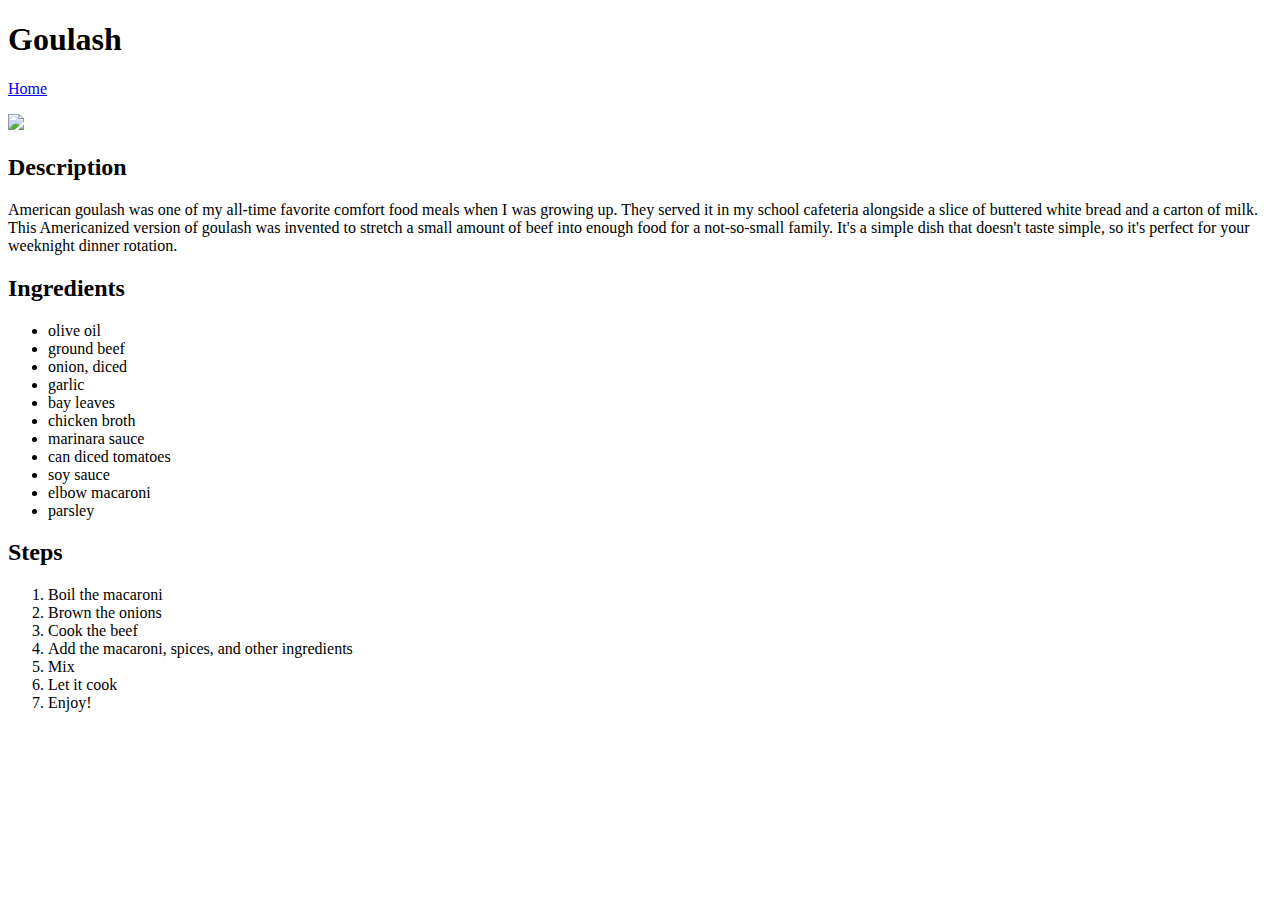
==== recipes/goulash.html @ 4560b05d "Add image, description, ingredients, and steps" ====
<!DOCTYPE html>

<html lang="en">

<head>
	<meta charset="UTF-8">
	<title>Goulash</title>
</head>

<body>
	<h1>Goulash</h1>
	<a href="../index.html">Home</a>
	<p>
		<img src="https://www.allrecipes.com/thmb/fbhtHbqCNk7h19dEoI0MS5u8KMM=/0x512/filters:no_upscale():max_bytes(150000):strip_icc():format(webp)/JF_275489_ChefJohnsAmericanGoulash_4x3_13361-0bec55d8f2ea474a9bf4af7fb0a01ec1.jpg" width="250px">
	</p>
	<h2>Description</h2>
	<p>
		American goulash was one of my all-time favorite comfort food meals when I was growing up. They served it in my school cafeteria alongside a slice of buttered white bread and a carton of milk. This Americanized version of goulash was invented to stretch a small amount of beef into enough food for a not-so-small family. It's a simple dish that doesn't taste simple, so it's perfect for your weeknight dinner rotation.
	</p>
	<h2>Ingredients</h2>
	<p>
		<ul>
			<li>olive oil</li>
			<li>ground beef</li>
			<li>onion, diced</li>
			<li>garlic</li>
			<li>bay leaves</li>
			<li>chicken broth</li>
			<li>marinara sauce</li>
			<li>can diced tomatoes</li>
			<li>soy sauce</li>
			<li>elbow macaroni</li>
			<li>parsley</li>
		</ul>
	</p>
	<h2>Steps</h2>
	<p>
		<ol>
			<li>Boil the macaroni</li>
			<li>Brown the onions</li>
			<li>Cook the beef</li>
			<li>Add the macaroni, spices, and other ingredients</li>
			<li>Mix</li>
			<li>Let it cook</li>
			<li>Enjoy!</li>
		</ol>
	</p>
</body>

</html>
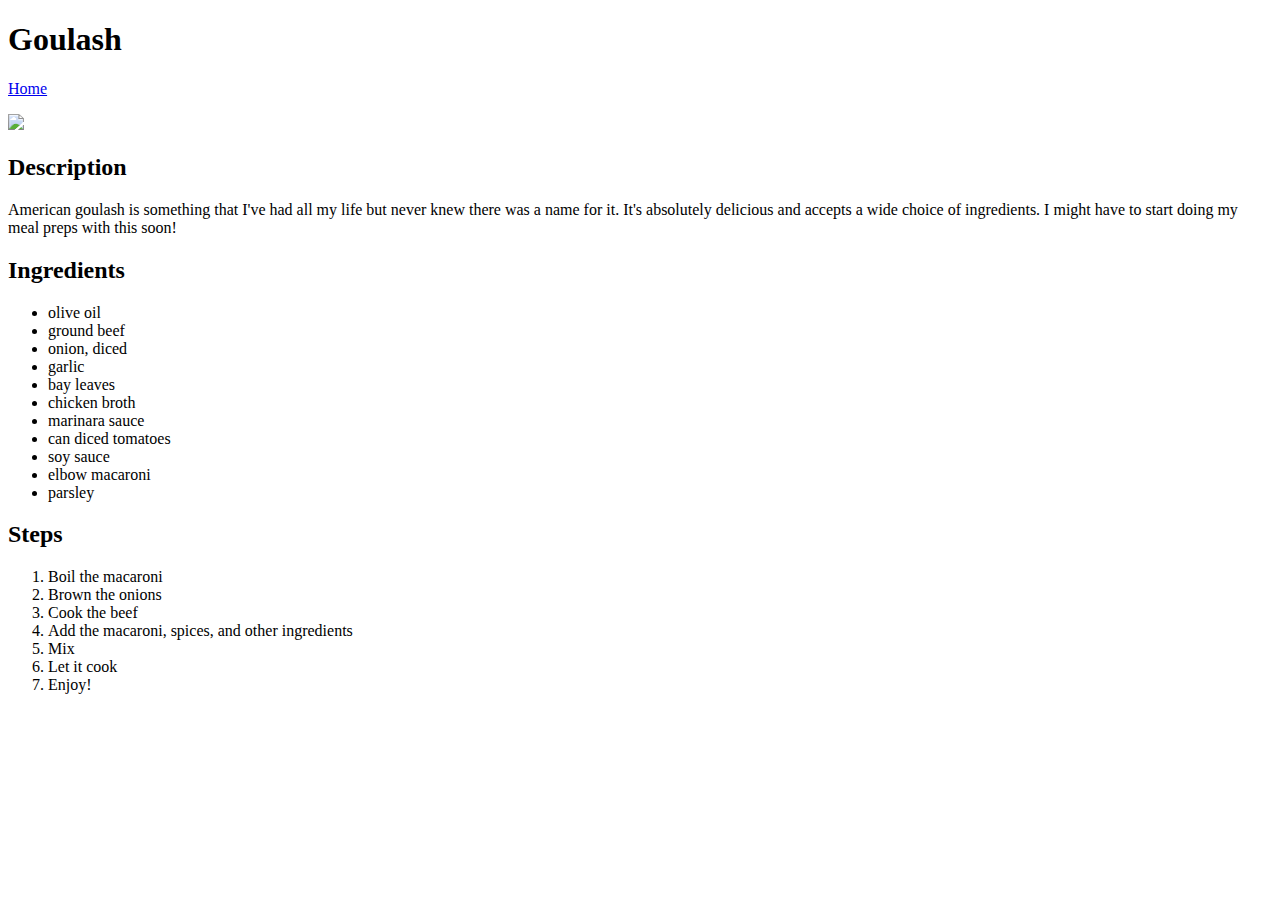
==== commit 63765cdf: "Update Description to be my own original text" ====
--- a/recipes/goulash.html
+++ b/recipes/goulash.html
@@ -15,7 +15,7 @@
 	</p>
 	<h2>Description</h2>
 	<p>
-		American goulash was one of my all-time favorite comfort food meals when I was growing up. They served it in my school cafeteria alongside a slice of buttered white bread and a carton of milk. This Americanized version of goulash was invented to stretch a small amount of beef into enough food for a not-so-small family. It's a simple dish that doesn't taste simple, so it's perfect for your weeknight dinner rotation.
+		American goulash is something that I've had all my life but never knew there was a name for it. It's absolutely delicious and accepts a wide choice of ingredients. I might have to start doing my meal preps with this soon! 
 	</p>
 	<h2>Ingredients</h2>
 	<p>
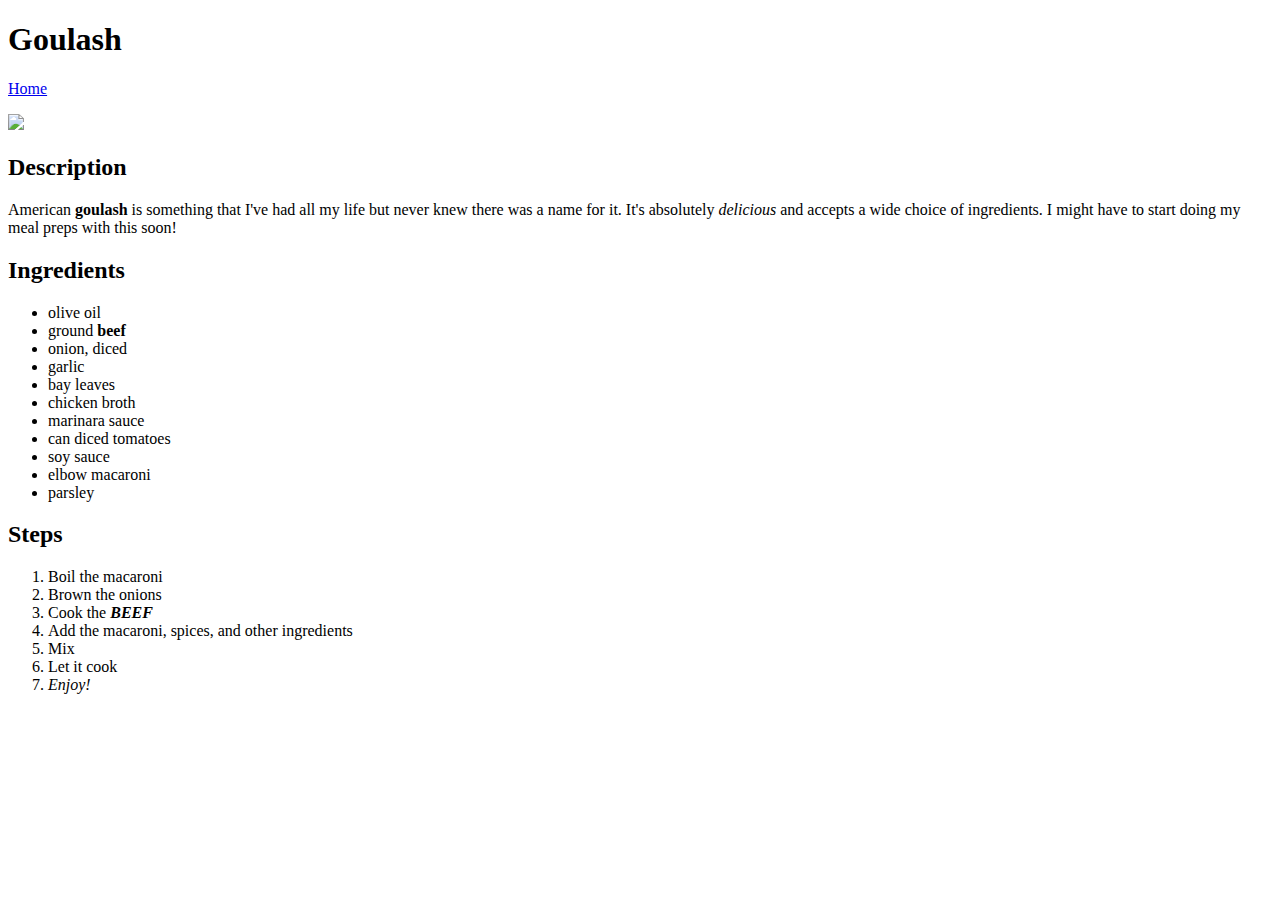
==== commit b2278f86: "Add strong and emphasis tags" ====
--- a/recipes/goulash.html
+++ b/recipes/goulash.html
@@ -15,13 +15,13 @@
 	</p>
 	<h2>Description</h2>
 	<p>
-		American goulash is something that I've had all my life but never knew there was a name for it. It's absolutely delicious and accepts a wide choice of ingredients. I might have to start doing my meal preps with this soon! 
+		American <strong>goulash</strong> is something that I've had all my life but never knew there was a name for it. It's absolutely <em>delicious</em> and accepts a wide choice of ingredients. I might have to start doing my meal preps with this soon! 
 	</p>
 	<h2>Ingredients</h2>
 	<p>
 		<ul>
 			<li>olive oil</li>
-			<li>ground beef</li>
+			<li>ground <strong>beef</strong></li>
 			<li>onion, diced</li>
 			<li>garlic</li>
 			<li>bay leaves</li>
@@ -38,11 +38,11 @@
 		<ol>
 			<li>Boil the macaroni</li>
 			<li>Brown the onions</li>
-			<li>Cook the beef</li>
+			<li>Cook the <strong><em>BEEF</em></strong></li>
 			<li>Add the macaroni, spices, and other ingredients</li>
 			<li>Mix</li>
 			<li>Let it cook</li>
-			<li>Enjoy!</li>
+			<li><em>Enjoy!</em></li>
 		</ol>
 	</p>
 </body>
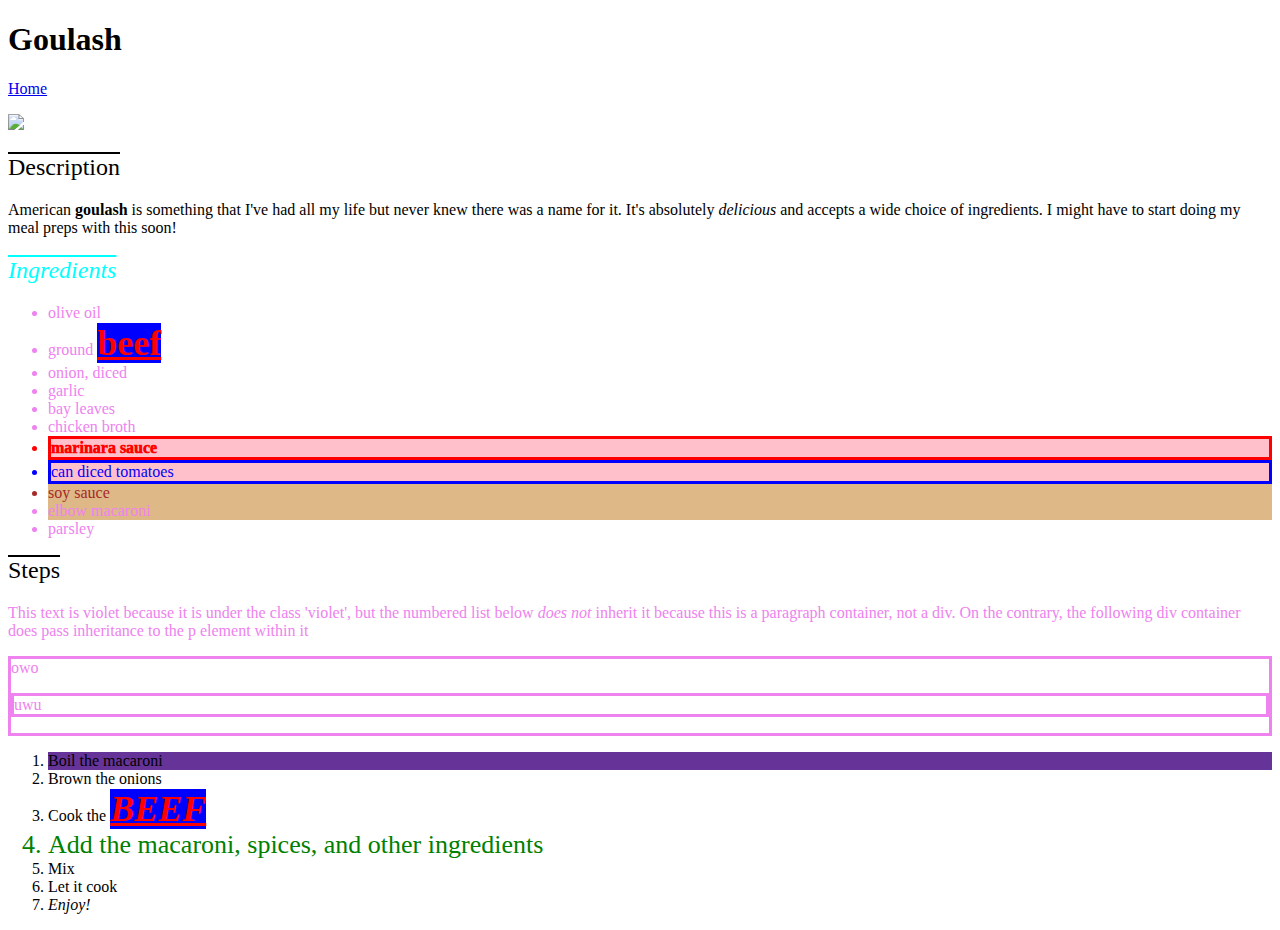
==== commit ea6d907f: "Add initial style for goulash page" ====
--- a/recipes/goulash.html
+++ b/recipes/goulash.html
@@ -5,6 +5,7 @@
 <head>
 	<meta charset="UTF-8">
 	<title>Goulash</title>
+	<link rel="stylesheet" href="../style.css">
 </head>
 
 <body>
@@ -17,34 +18,37 @@
 	<p>
 		American <strong>goulash</strong> is something that I've had all my life but never knew there was a name for it. It's absolutely <em>delicious</em> and accepts a wide choice of ingredients. I might have to start doing my meal preps with this soon! 
 	</p>
-	<h2>Ingredients</h2>
-	<p>
-		<ul>
-			<li>olive oil</li>
-			<li>ground <strong>beef</strong></li>
-			<li>onion, diced</li>
-			<li>garlic</li>
-			<li>bay leaves</li>
-			<li>chicken broth</li>
-			<li>marinara sauce</li>
-			<li>can diced tomatoes</li>
-			<li>soy sauce</li>
-			<li>elbow macaroni</li>
-			<li>parsley</li>
-		</ul>
+	<h2 id="ingredients">Ingredients</h2>
+
+	<ul class="violet">
+		<li>olive oil</li>
+		<li>ground <strong class="beef">beef</strong></li>
+		<li>onion, diced</li>
+		<li>garlic</li>
+		<li>bay leaves</li>
+		<li>chicken broth</li>
+		<li id="marinara" class="box">marinara sauce</li>
+		<li class="box">can diced tomatoes</li>
+		<li class="soy-sauce">soy sauce</li>
+		<li id="elbow-macaroni">elbow macaroni</li>
+		<li>parsley</li>
+	</ul>
+
+	<h2>Steps</h2>
+	<p class="violet">
+		This text is violet because it is under the class 'violet', but the numbered list below <em>does not</em> inherit it because this is a paragraph container, not a div. On the contrary, the following div container does pass inheritance to the p element within it  
 	</p>
-	<h2>Steps</h2>
-	<p>
-		<ol>
-			<li>Boil the macaroni</li>
-			<li>Brown the onions</li>
-			<li>Cook the <strong><em>BEEF</em></strong></li>
-			<li>Add the macaroni, spices, and other ingredients</li>
-			<li>Mix</li>
-			<li>Let it cook</li>
-			<li><em>Enjoy!</em></li>
-		</ol>
-	</p>
+	<div class="violet box"> owo <p>uwu</p> </div>
+	<ol>
+		<li class="funny-child">Boil the macaroni</li>
+		<li>Brown the onions</li>
+		<li>Cook the <strong class="beef"><em>BEEF</em></strong></li>
+		<li class="good">Add the macaroni, spices, and other ingredients</li>
+		<li>Mix</li>
+		<li>Let it cook</li>
+		<li><em>Enjoy!</em></li>
+	</ol>
+	
 </body>
 
 </html>
--- a/style.css
+++ b/style.css
@@ -0,0 +1,85 @@
+#title {
+    color: magenta;
+}
+
+.recipe-list {
+    background-color: aqua;
+}
+
+li.big-and-mighty.ramen {
+    font-size: 72px;
+    font-family: Impact, Haettenschweiler, 'Arial Narrow Bold', sans-serif;
+    font-weight: bold;
+}
+
+.recipe-list .big-and-mighty {
+    font-size: 36px;
+    font-family: Impact, Haettenschweiler, 'Arial Narrow Bold', sans-serif;
+    font-weight: bold;
+}
+
+#bg-img {
+    background: linear-gradient(rgba(255, 255, 255, 0.5), rgba(255, 255, 255, 0.5)), 
+        url("https://upload.wikimedia.org/wikipedia/commons/thumb/b/b0/Transgender_Pride_flag.svg/1200px-Transgender_Pride_flag.svg.png");
+
+}
+
+/* Styles purely for recipe pages */
+
+h2 {
+    font-weight: 200;
+    text-decoration: overline;
+}
+
+#ingredients {
+    font-style: italic;
+    color: aqua;
+}
+
+.beef {
+    color: red;
+    font-weight: 900;
+    font-size: 36px; 
+    background-color: blue;
+    text-decoration: underline;
+}
+
+li.good {
+    color:green;
+    font-size: 26px;
+}
+
+.violet {
+    color:violet;
+}
+
+.box {
+    border: medium solid;
+}
+
+/* Woa - a chained *and* descendant combinator selector */
+.violet.box p {
+    border: inherit; 
+}
+
+ol .funny-child {
+    background-color: rebeccapurple;
+}
+
+ul.violet .box{
+    color: blue; 
+    background-color: pink;
+}
+
+#marinara{
+    font-weight: 1000;
+    color: red;
+}
+
+.soy-sauce, #elbow-macaroni {
+    background-color: burlywood;
+}
+
+.soy-sauce {
+    color: brown;
+}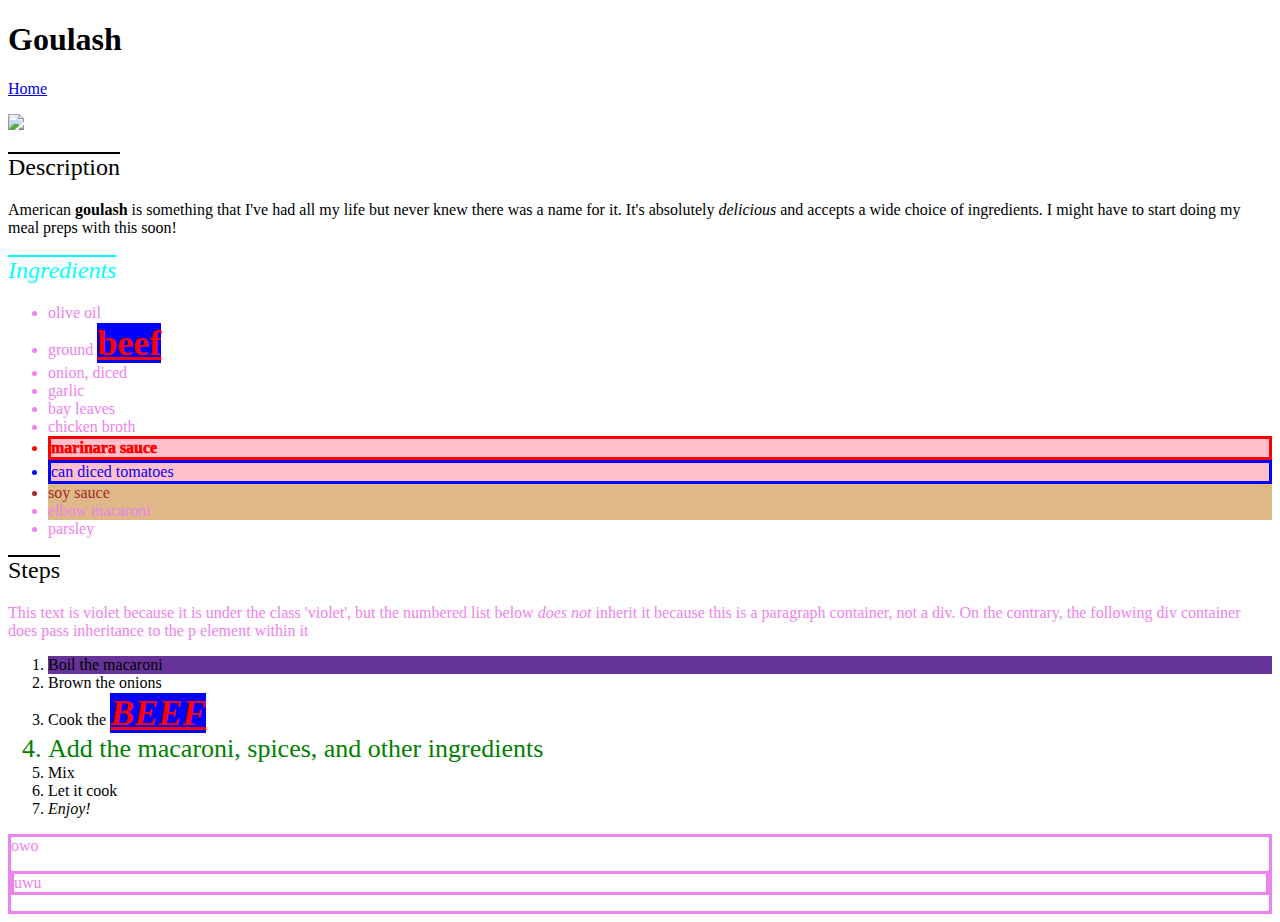
==== commit 6c7da8a3: "Fix a CSS demonstration" ====
--- a/recipes/goulash.html
+++ b/recipes/goulash.html
@@ -37,17 +37,18 @@
 	<h2>Steps</h2>
 	<p class="violet">
 		This text is violet because it is under the class 'violet', but the numbered list below <em>does not</em> inherit it because this is a paragraph container, not a div. On the contrary, the following div container does pass inheritance to the p element within it  
+		<ol>
+			<li class="funny-child">Boil the macaroni</li>
+			<li>Brown the onions</li>
+			<li>Cook the <strong class="beef"><em>BEEF</em></strong></li>
+			<li class="good">Add the macaroni, spices, and other ingredients</li>
+			<li>Mix</li>
+			<li>Let it cook</li>
+			<li><em>Enjoy!</em></li>
+		</ol>
 	</p>
 	<div class="violet box"> owo <p>uwu</p> </div>
-	<ol>
-		<li class="funny-child">Boil the macaroni</li>
-		<li>Brown the onions</li>
-		<li>Cook the <strong class="beef"><em>BEEF</em></strong></li>
-		<li class="good">Add the macaroni, spices, and other ingredients</li>
-		<li>Mix</li>
-		<li>Let it cook</li>
-		<li><em>Enjoy!</em></li>
-	</ol>
+
 	
 </body>
 
--- a/style.css
+++ b/style.css
@@ -82,4 +82,84 @@
 
 .soy-sauce {
     color: brown;
-}+}
+
+/* Three type selectors! */
+
+div ul li {
+    color: magenta
+}
+
+.answer-to-the-question {
+    color: blue;
+}
+
+
+
+/* Selectors for Ramen Page */
+.ramen-title {
+    background: tan;
+    padding: 8px;
+    border: 4px dashed white;
+}
+
+.ramen-picture {
+    display: block;
+    margin: 0 auto;
+    border: 4px solid tan;
+}
+
+.ramen-card {
+    background: #ECECEC;
+    padding: 0 16px 16px 16px;
+    border: 2px solid lightgray;
+    margin-bottom: 16px;
+}
+
+.awesome-box {
+    box-sizing: border-box;
+    width: 500px;
+    margin: 16px auto;
+    padding: 32px;
+    color: blue;
+    background: lime;
+    text-align: right;
+}
+
+.ramen-steps {
+    font-weight: bold;
+}
+
+.ramen-button-inline {
+    
+    border: 2px solid black;
+    padding: 16px;
+    display: inline;
+    width: 64px;
+
+}
+
+/* Notice how the vertical margins and width are not regarded for links, which are inline elements. */
+.ramen-link {
+    width: 2200px; 
+    margin: 60px;
+    border: 2px solid black;
+}
+
+/* Removing inline-block property here would reduce the width down to just the length of the text, using only as much width as needed. */
+/* And it would allow the vertical margins to apply. */
+.ramen-link-inline-block {
+    display: inline-block;
+    width: 900px;
+    margin: 60px
+}
+
+/* Span tags are used to markup inline elements */
+.ramen-span {
+    color: aqua;
+    font-weight: bold;
+}
+
+
+/* Summary: a block-level element starts on a new line and takes up the full width available. */
+/* An inline elemnets does not start on a new line and only takes up as much width as necessary.  */